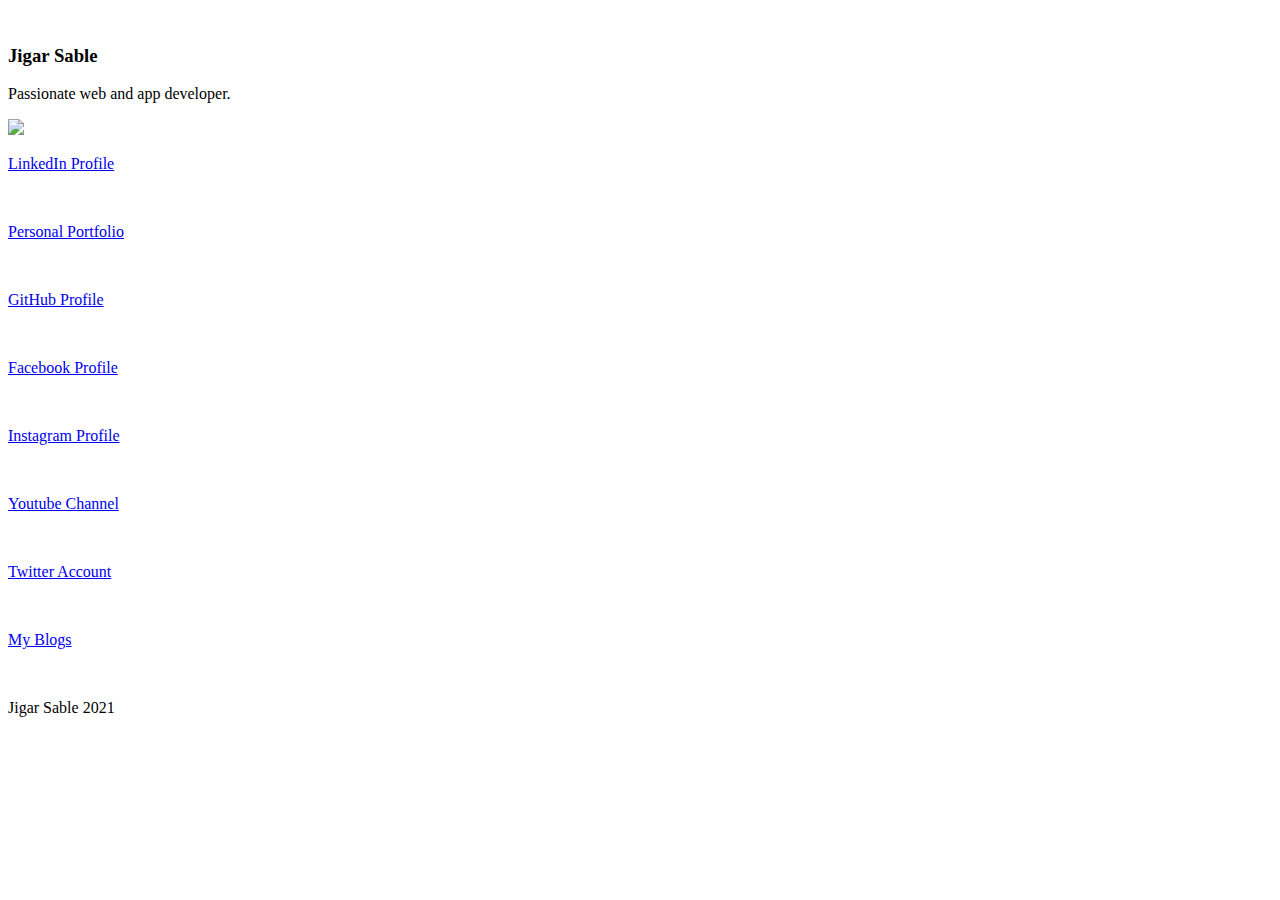
==== v2/index.html @ 3adcc8ec "Update index.html" ====
<!DOCTYPE html>
<html lang="en">
<head>
    <meta charset="UTF-8">
    <meta http-equiv="X-UA-Compatible" content="IE=edge">
    <meta name="viewport" content="width=device-width, initial-scale=1.0">
    <link rel="stylesheet" href="v2/style.css">
    <title>Link List | Jigar V2</title>
</head>
<body>
    <div class="container">
        <div class="profile">
            <img src="/assests/profile.png" alt="">
            <h3>Jigar Sable</h3>
            <p>Passionate web and app developer.</p>
        </div>
        <div class="links-list">
            <a href="https://www.linkedin.com/in/jigar-sable/" target="_blank">
            <div class="link">
                <img src="/assests/linkedin.svg">
                <p>LinkedIn Profile</p>
            </div></a>

            <a href="#" target="_blank">
            <div class="link">
                <img src="/assests/user.svg" alt="">
                <p>Personal Portfolio</p>
            </div></a>

            <a href="https://github.com/jigar-sable" target="_blank">
            <div class="link">
                <img src="/assests/github.svg" alt="">
                <p>GitHub Profile</p>
            </div></a>

            <a href="#" target="_blank">
            <div class="link">
                <img src="/assests/facebook.svg" alt="">
                <p>Facebook Profile</p>
            </div></a>

            <a href="#" target="_blank">
            <div class="link">
                <img src="/assests/instagram.svg" alt="">
                <p>Instagram Profile</p>
            </div></a>

            <a href="#" target="_blank">
            <div class="link">
                <img src="/assests/youtube.svg" alt="">
                <p>Youtube Channel</p>
            </div></a>

            <a href="https://twitter.com/jigar_sab" target="_blank">
                <div class="link">
                    <img src="/assests/facebook.svg" alt="">
                    <p>Twitter Account</p>
                </div></a>

            <a href="https://www.startup.ind.in/" target="_blank">
            <div class="link">
                <img src="/assests/blog.svg" alt="">
                <p>My Blogs</p>
            </div></a>
        </div>
        <div class="contact">
            <img src="/assests/facebook.svg" alt="">
            <img src="/assests/instagram.svg" alt="">
            <img src="/assests/linkedin.svg" alt="">
            <img src="/assests/youtube.svg" alt="">
            <img src="/assests/facebook.svg" alt="">
        </div>
        <footer>
            <p>Jigar Sable 2021</p>
        </footer>
    </div>
</body>
</html>
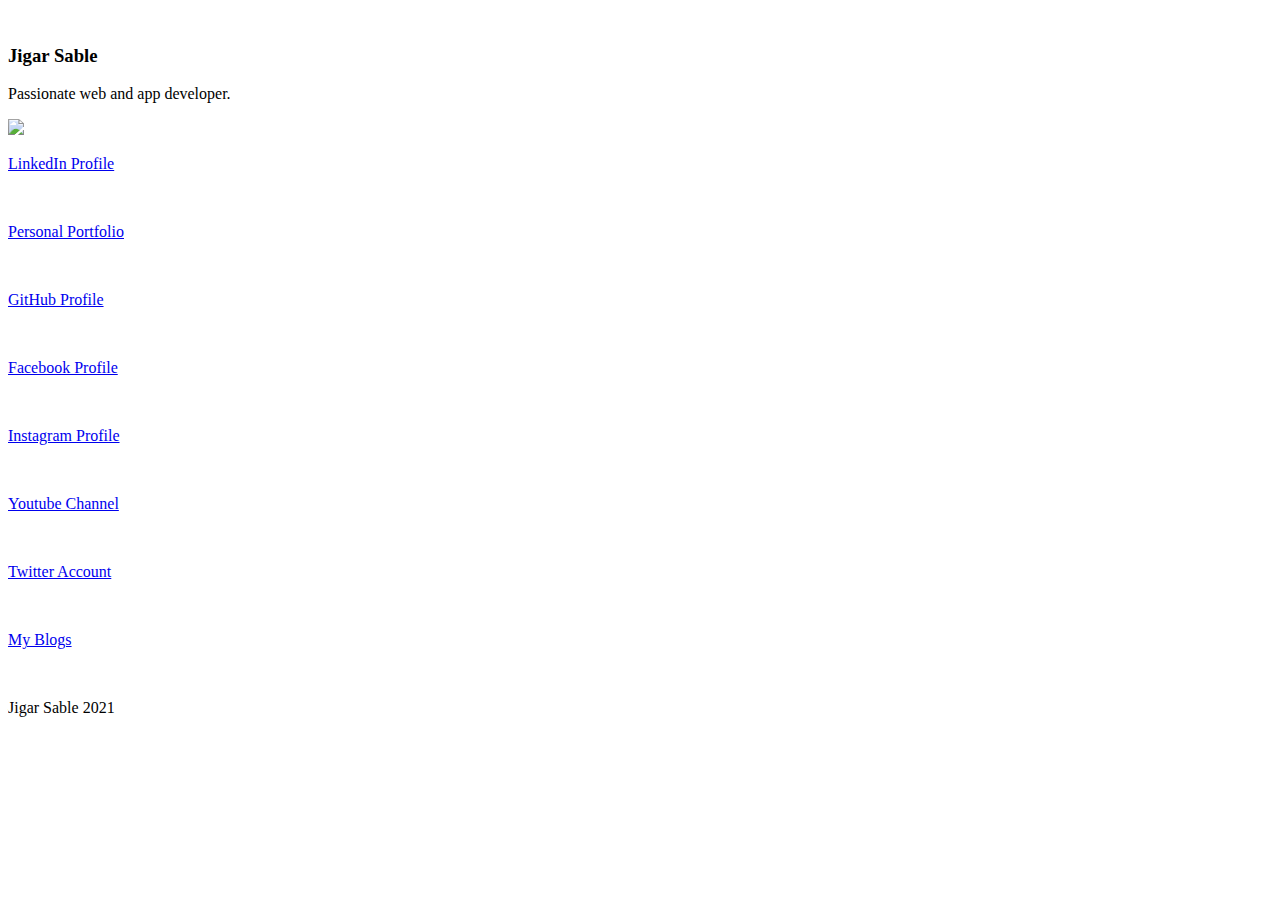
==== commit ec979e8e: "Update index.html" ====
--- a/v2/index.html
+++ b/v2/index.html
@@ -4,7 +4,7 @@
     <meta charset="UTF-8">
     <meta http-equiv="X-UA-Compatible" content="IE=edge">
     <meta name="viewport" content="width=device-width, initial-scale=1.0">
-    <link rel="stylesheet" href="v2/style.css">
+    <link rel="stylesheet" href="./v2/style.css">
     <title>Link List | Jigar V2</title>
 </head>
 <body>
